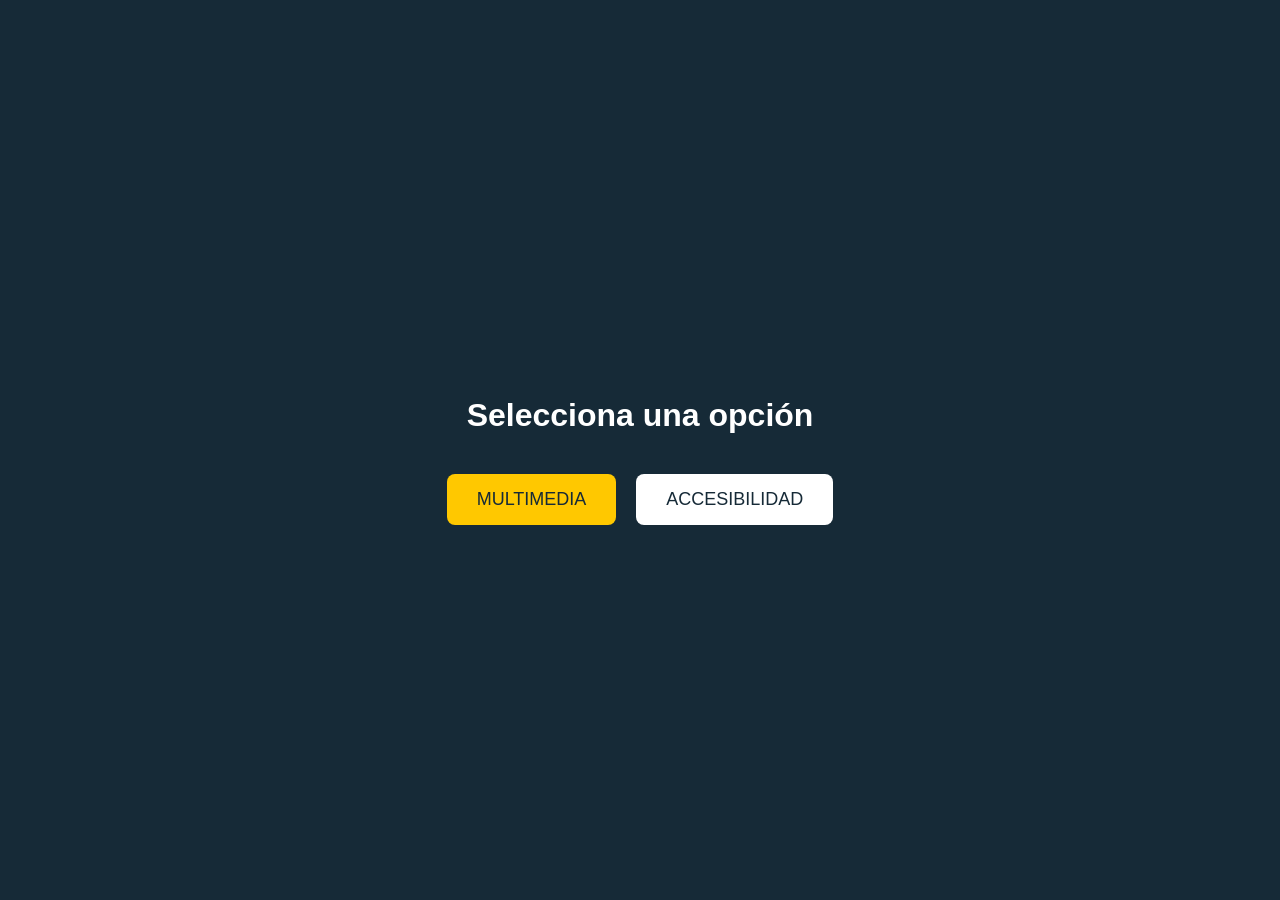
==== index.html @ 18dc7d35 "proyecto multimedia terminado" ====
<!DOCTYPE html>
<html lang="en">
<head>
    <meta charset="UTF-8">
    <meta name="viewport" content="width=device-width, initial-scale=1.0">
    <title>Menú Principal</title>
    <link rel="stylesheet" href="styles.css">
</head>
<body>

    <div class="contenedor">
        <h1>Selecciona una opción</h1>

        <div class="botones">
            <!-- Botón multimedia -->
            <a href="multimedia/index.html" class="btn btn-multimedia">
                MULTIMEDIA
            </a>

            <!-- Botón accesibilidad (sin nada) -->
            <button class="btn btn-accesibilidad">
                ACCESIBILIDAD
            </button>
        </div>
    </div>
    
</body>
</html>
---- styles.css ----
body {
    margin: 0;
    height: 100vh;
    display: flex;
    justify-content: center;
    align-items: center;
    background-color: #162a37;
    font-family: Arial, sans-serif;
}

.contenedor {
    text-align: center;
}

h1 {
    color: white;
    margin-bottom: 40px;
}

.botones {
    display: flex;
    gap: 20px;
    justify-content: center;
}

.btn {
    padding: 15px 30px;
    font-size: 18px;
    border-radius: 8px;
    text-decoration: none;
    cursor: pointer;
    transition: 0.3s ease;
    border: none;
}

/* Botón Multimedia */
.btn-multimedia {
    background-color: #FFC800;
    color: #162a37;
}

.btn-multimedia:hover {
    background-color: #e6b800;
}

/* Botón Accesibilidad */
.btn-accesibilidad {
    background-color: #ffffff;
    color: #162a37;
}

.btn-accesibilidad:hover {
    background-color: #dddddd;
}
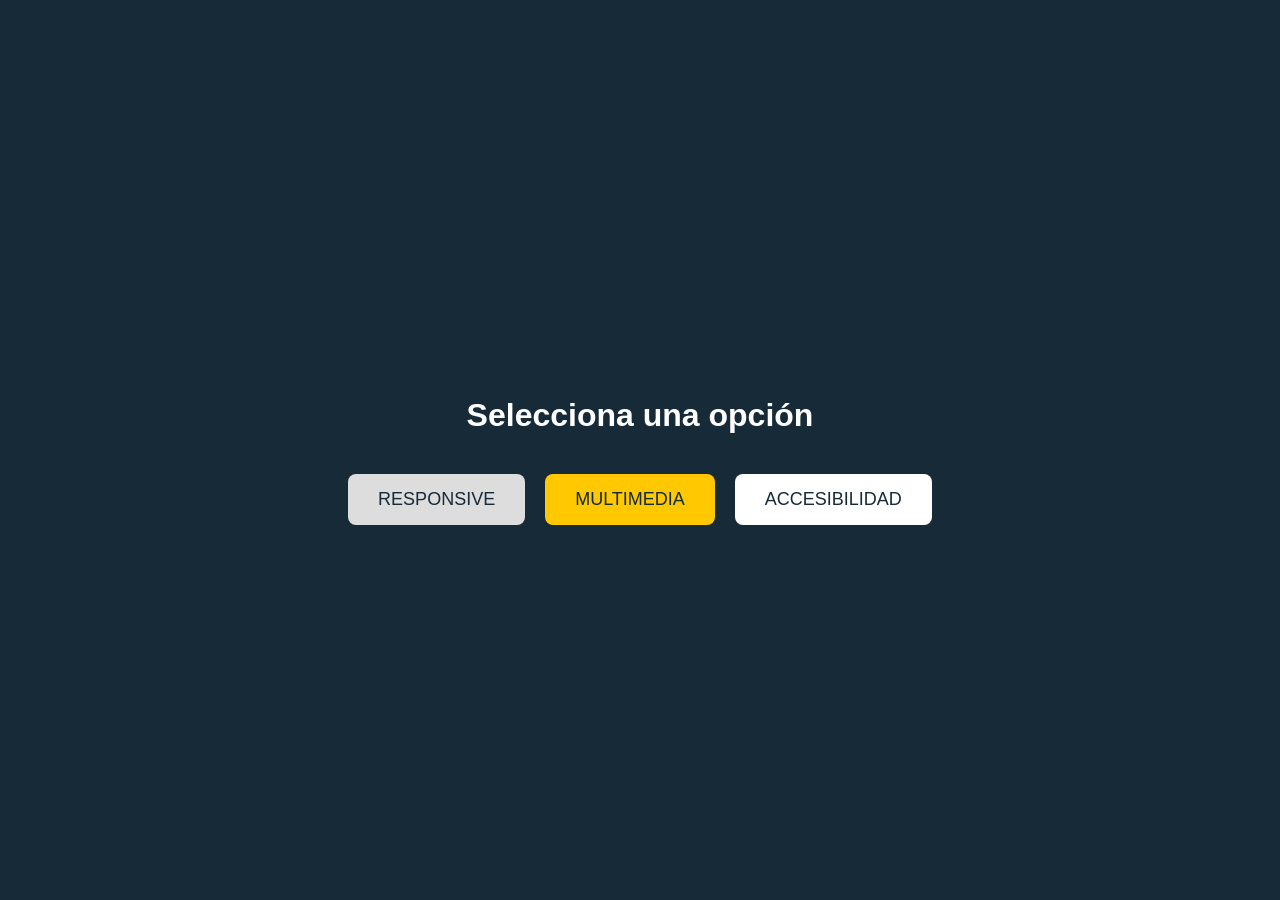
==== commit 54cc429d: "Responsive, multi y AAA" ====
--- a/index.html
+++ b/index.html
@@ -1,5 +1,5 @@
 <!DOCTYPE html>
-<html lang="en">
+<html lang="es">
 <head>
     <meta charset="UTF-8">
     <meta name="viewport" content="width=device-width, initial-scale=1.0">
@@ -12,15 +12,23 @@
         <h1>Selecciona una opción</h1>
 
         <div class="botones">
-            <!-- Botón multimedia -->
+
+            <!-- RESPONSIVE -->
+            <a href="responsive/index.html" class="btn btn-responsive">
+                RESPONSIVE
+            </a>
+
+            <!-- MULTIMEDIA -->
             <a href="multimedia/index.html" class="btn btn-multimedia">
                 MULTIMEDIA
             </a>
 
-            <!-- Botón accesibilidad (sin nada) -->
-            <button class="btn btn-accesibilidad">
+            <!-- ACCESIBILIDAD -->
+            <a href="AAA/index.html" class="btn btn-accesibilidad">
                 ACCESIBILIDAD
-            </button>
+            </a>           
+
+        
         </div>
     </div>
     
--- a/styles.css
+++ b/styles.css
@@ -33,6 +33,16 @@
     border: none;
 }
 
+/* Botón Responsive */
+.btn-responsive {
+    background-color: #dddddd;
+    color: #162a37;
+}
+
+.btn-responsive:hover {
+    background-color: #ffffff;
+}
+
 /* Botón Multimedia */
 .btn-multimedia {
     background-color: #FFC800;
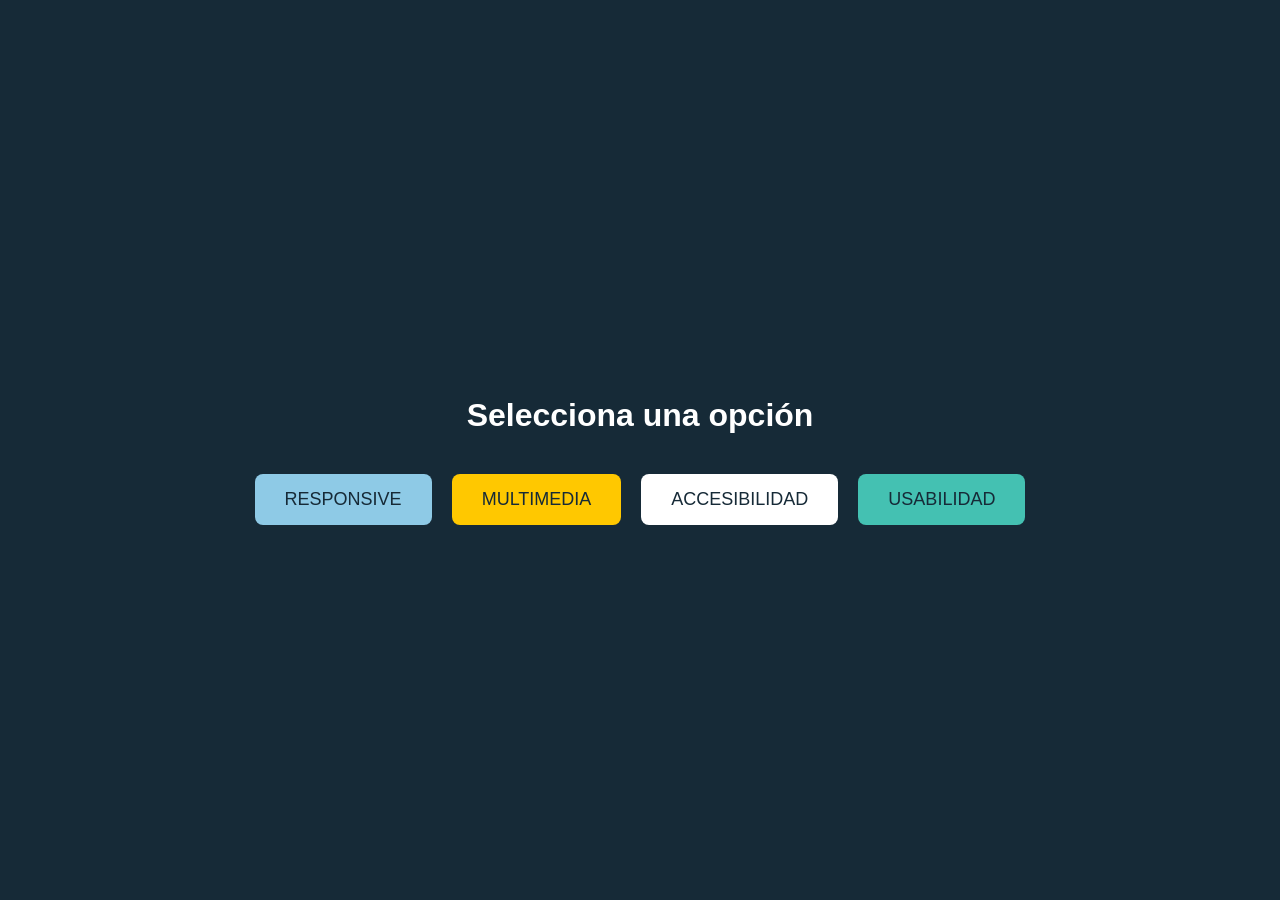
==== commit bf160e2f: "cambios colores" ====
--- a/index.html
+++ b/index.html
@@ -14,20 +14,24 @@
         <div class="botones">
 
             <!-- RESPONSIVE -->
-            <a href="responsive/index.html" class="btn btn-responsive">
+            <a href="Proyecto_RESPONSIVE/index.html" class="btn btn-responsive">
                 RESPONSIVE
             </a>
 
             <!-- MULTIMEDIA -->
-            <a href="multimedia/index.html" class="btn btn-multimedia">
+            <a href="Proyecto_MULTIMEDIA/index.html" class="btn btn-multimedia">
                 MULTIMEDIA
             </a>
 
             <!-- ACCESIBILIDAD -->
-            <a href="AAA/index.html" class="btn btn-accesibilidad">
+            <a href="Proyecto_ACCESIBILIDAD/index.html" class="btn btn-accesibilidad">
                 ACCESIBILIDAD
             </a>           
 
+                <!-- USABILIDAD -->
+            <a href="Proyecto_USABILIDAD/index.html" class="btn btn-usabilidad">
+                USABILIDAD
+            </a>
         
         </div>
     </div>
--- a/styles.css
+++ b/styles.css
@@ -35,12 +35,12 @@
 
 /* Botón Responsive */
 .btn-responsive {
-    background-color: #dddddd;
+    background-color: #8ecae6;
     color: #162a37;
 }
 
 .btn-responsive:hover {
-    background-color: #ffffff;
+    background-color: #6fbad9;
 }
 
 /* Botón Multimedia */
@@ -62,3 +62,13 @@
 .btn-accesibilidad:hover {
     background-color: #dddddd;
 }
+
+/* Botón Usabilidad */
+.btn-usabilidad {
+    background-color: #44c1b2;
+    color: #162a37;
+}
+
+.btn-usabilidad:hover {
+    background-color: #33a89a;
+}
